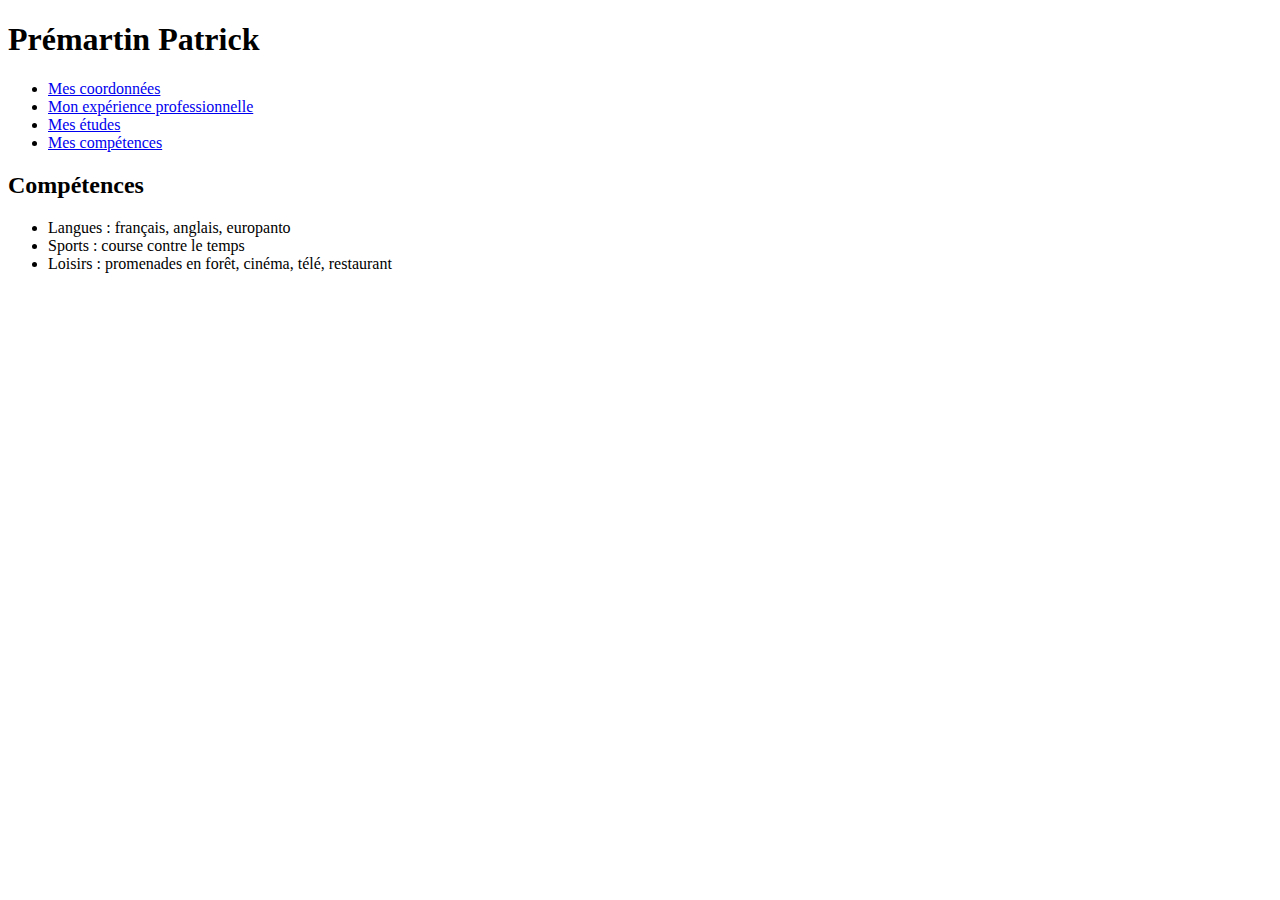
==== competences.html @ bf677a31 "insercompetence" ====
<!doctype html>
<html>
<head>
<meta charset="utf-8">
<title>CV Patick Prémartin</title>
</head>
<body>
<h1>Prémartin Patrick</h1>
<ul>
<li><a href="index.html">Mes coordonnées</a></li>
<li><a href="experiences.html">Mon expérience professionnelle</a></li>
<li><a href="etudes.html">Mes études</a></li>
<li><a href="competences.html">Mes compétences</a></li>
</ul>
<h2>Compétences</h2>
<ul>
<li>Langues : français, anglais, europanto</li>
<li>Sports : course contre le temps</li>
<li>Loisirs : promenades en forêt, cinéma, télé, restaurant</li>
</ul>
</body>
</html>
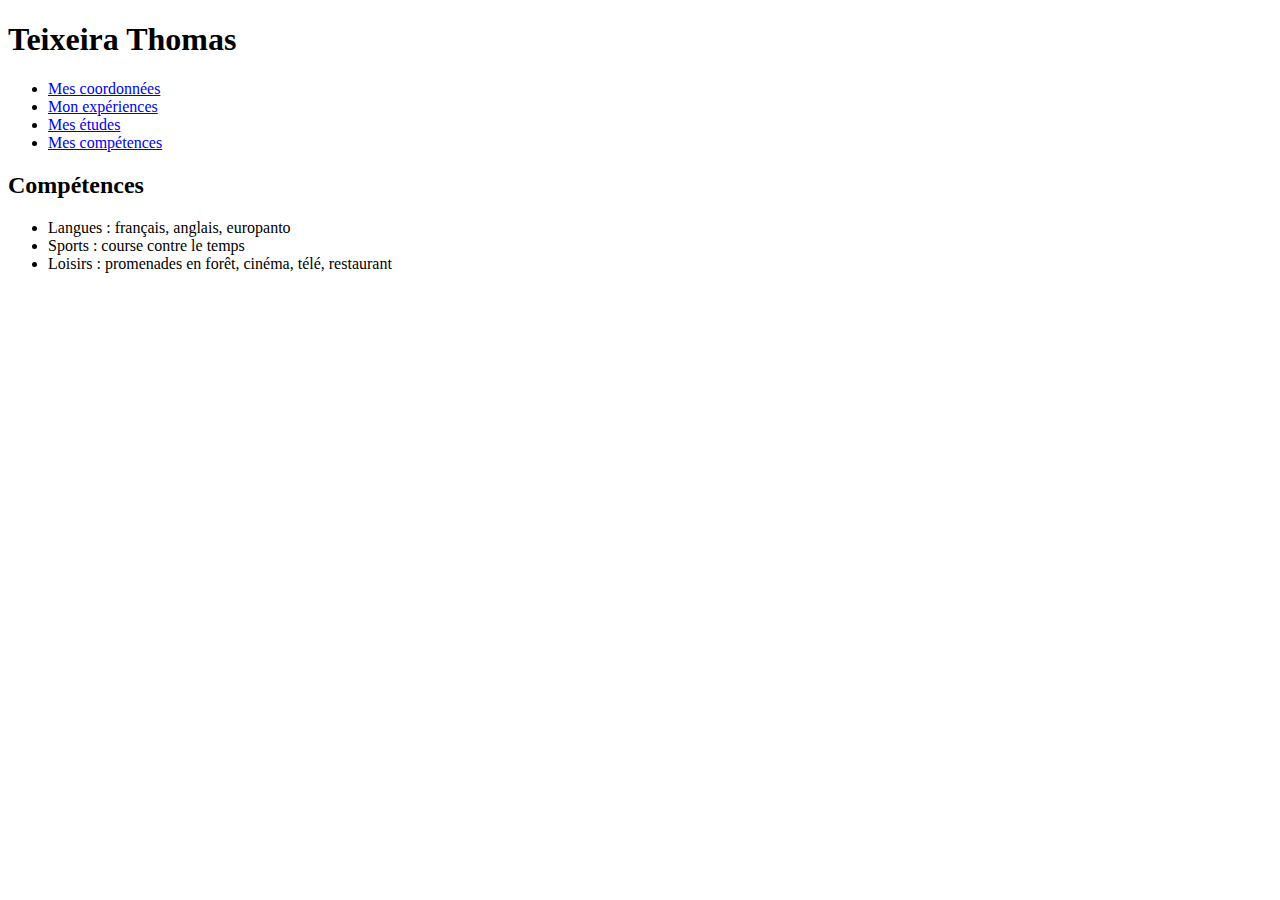
==== commit 2b042478: "2vers" ====
--- a/competences.html
+++ b/competences.html
@@ -2,13 +2,13 @@
 <html>
 <head>
 <meta charset="utf-8">
-<title>CV Patick Prémartin</title>
+<title>cv Teixeira Thomas</title>
 </head>
 <body>
-<h1>Prémartin Patrick</h1>
+<h1>Teixeira Thomas</h1>
 <ul>
 <li><a href="index.html">Mes coordonnées</a></li>
-<li><a href="experiences.html">Mon expérience professionnelle</a></li>
+<li><a href="experiences.html">Mon expériences</a></li>
 <li><a href="etudes.html">Mes études</a></li>
 <li><a href="competences.html">Mes compétences</a></li>
 </ul>
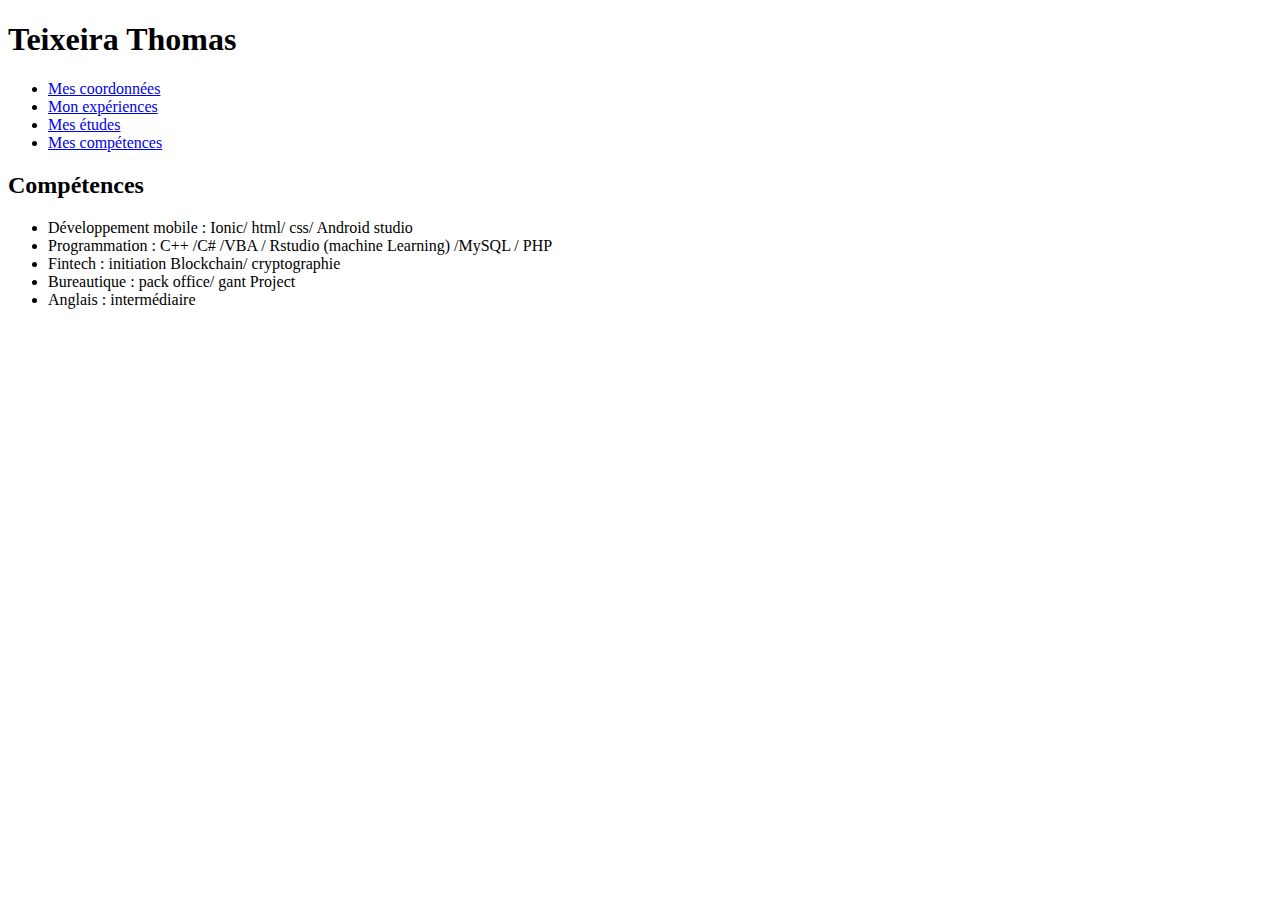
==== commit 12dd20ad: "mescompetence" ====
--- a/competences.html
+++ b/competences.html
@@ -14,9 +14,11 @@
 </ul>
 <h2>Compétences</h2>
 <ul>
-<li>Langues : français, anglais, europanto</li>
-<li>Sports : course contre le temps</li>
-<li>Loisirs : promenades en forêt, cinéma, télé, restaurant</li>
+<li>Développement mobile  : Ionic/ html/ css/ Android studio</li>
+<li>Programmation : C++ /C# /VBA / Rstudio (machine Learning) /MySQL / PHP</li>
+<li>Fintech : initiation Blockchain/ cryptographie</li>
+<li>Bureautique : pack office/ gant Project</li>
+<li>Anglais : intermédiaire</li>
 </ul>
 </body>
 </html>